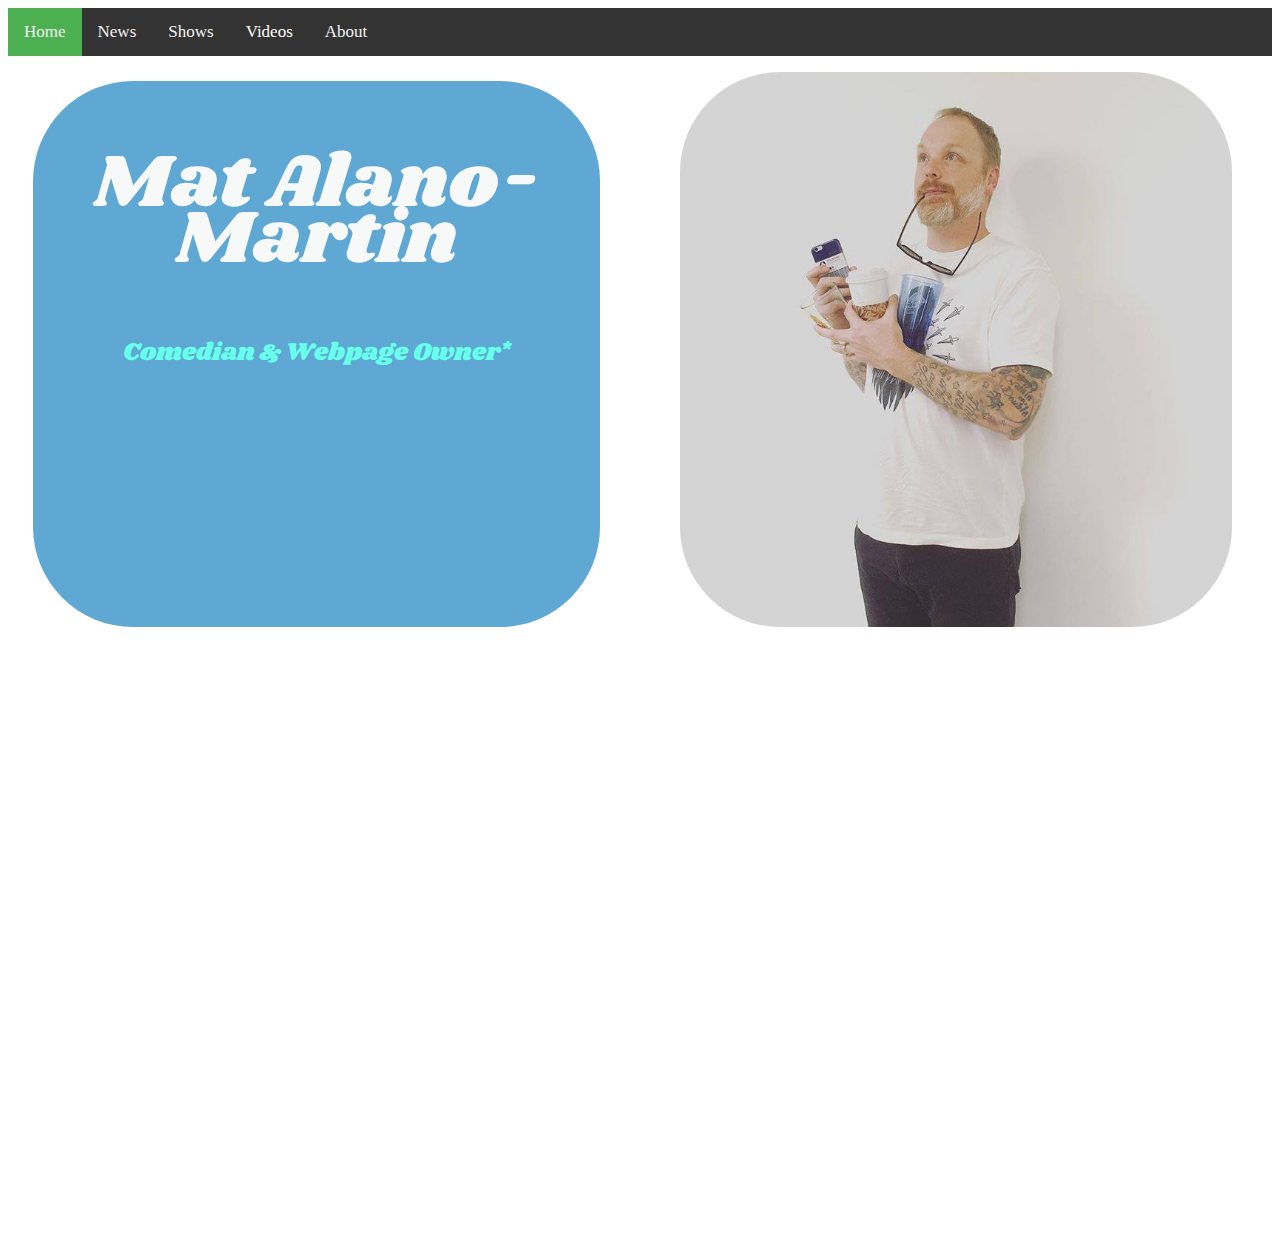
==== index2.html @ 3111704b "Add files via upload" ====
<!doctype html>

<html lang="en">
<head>
  <meta charset="utf-8">
  <title>Index Take 2</title>
  <link href="https://fonts.googleapis.com/css2?family=Shrikhand&display=swap" rel="stylesheet"> 
  <link rel="stylesheet" href="styles_two.css">
  <meta name="viewport" content="width=device-width; initial-scale=1; maximum-scale=1">

</head>
<!-- MENU BAR -->
<div class="topnav" id="myTopnav">
    <a href="#home" class="active">Home</a>
    <a href="#news">News</a>
    <a href="#contact">Shows</a>
    <div class="dropdown">
      <button class="dropbtn">Videos
        <i class="fa fa-caret-down"></i>
      </button>
      <div class="dropdown-content">
        <a href="#">Video 1</a>
        <a href="#">Video 2</a>
        <a href="#">Video 3</a>
      </div>
    </div>
    <a href="#about">About</a>
    <a href="javascript:void(0);" class="icon" onclick="myFunction()">&#9776;</a>
  </div>
<body>
  <!-- GALLERY GRID -->
  <!-- <div class="gallery"></div> -->
        <!-- <div class="grid-item"><p>Lorem ipsum dolor sit amet consectetur adipisicing elit. Odio saepe laudantium nemo beatae, deleniti cum voluptas est pariatur ea amet quisquam eos, iste voluptate, sit dolorem ad ipsam itaque ullam!</p></div>
        <div class="grid-item"><img src="images/rubberbands_small.jpg" alt="Headshot"></div> -->
        <!-- <div class="grid-item"> -->
        <div class="grid-container">    
          <figure class="header-style">
              <!-- <p style="font-family:shrikhand"> -->
              <p style="font-size: 75px">Mat Alano-Martin</p>
              <p style="font-size: 25px"><span style='color:rgb(104, 255, 235);'> Comedian & Webpage Owner*</span></p>
          </figure>
          <figure class=”gallery__item gallery__item--1">
            <img src="images/mam-arms-full-headshot.jpg" class="gallery__img" alt="Headshot">
          </figure>
          <figure class="gallery__item gallery__item--2">
            <!-- <img src="img/image-2.jpg" class="gallery__img" alt="Image 2">
          </figure> -->
          <!-- <figure class="gallery__item gallery__item--3">
            <img src="img/image-3.jpg" class="gallery__img" alt="Image 3">
          </figure>
          <figure class="gallery__item gallery__item--4">
            <img src="img/image-4.jpg" class="gallery__img" alt="Image 4">
          </figure>
          <figure class="gallery__item gallery__item--5">
            <img src="img/image-5.jpg" class="gallery__img" alt="Image 5">
          </figure>
          <figure class="gallery__item gallery__item--6">
            <img src="img/image-6.jpg" class="gallery__img" alt="Image 6">
          </figure> -->
        </div>
        </div>
      </div>
  <script src="js_two.js"></script>
</body>
</html>
---- styles_two.css ----
/* ------------NAVIGATION BAR------------ */

/* Add a black background color to the top navigation */
.topnav {
    background-color: #333;
    overflow: hidden;
  }
  
  /* Style the links inside the navigation bar */
  .topnav a {
    float: left;
    display: block;
    color: #f2f2f2;
    text-align: center;
    padding: 14px 16px;
    text-decoration: none;
    font-size: 17px;
  }
  
  /* Add an active class to highlight the current page */
  .active {
    background-color: #4CAF50;
    color: white;
  }
  
  /* Hide the link that should open and close the topnav on small screens */
  .topnav .icon {
    display: none;
  }
  
  /* Dropdown container - needed to position the dropdown content */
  .dropdown {
    float: left;
    overflow: hidden;
  }
  
  /* Style the dropdown button to fit inside the topnav */
  .dropdown .dropbtn {
    font-size: 17px;
    border: none;
    outline: none;
    color: white;
    padding: 14px 16px;
    background-color: inherit;
    font-family: inherit;
    margin: 0;
  }
  
  /* Style the dropdown content (hidden by default) */
  .dropdown-content {
    display: none;
    position: absolute;
    background-color: #f9f9f9;
    min-width: 160px;
    box-shadow: 0px 8px 16px 0px rgba(0,0,0,0.2);
    z-index: 1;
  }
  
  /* Style the links inside the dropdown */
  .dropdown-content a {
    float: none;
    color: black;
    padding: 12px 16px;
    text-decoration: none;
    display: block;
    text-align: left;
  }
  
  /* Add a dark background on topnav links and the dropdown button on hover */
  .topnav a:hover, .dropdown:hover .dropbtn {
    background-color: #555;
    color: white;
  }
  
  /* Add a grey background to dropdown links on hover */
  .dropdown-content a:hover {
    background-color: #ddd;
    color: black;
  }
  
  /* Show the dropdown menu when the user moves the mouse over the dropdown button */
  .dropdown:hover .dropdown-content {
    display: block;
  }
  
  /* When the screen is less than 600 pixels wide, hide all links, except for the first one ("Home"). Show the link that contains should open and close the topnav (.icon) */
  @media screen and (max-width: 600px) {
    .topnav a:not(:first-child), .dropdown .dropbtn {
      display: none;
    }
    .topnav a.icon {
      float: right;
      display: block;
    }
  }
  
  /* The "responsive" class is added to the topnav with JavaScript when the user clicks on the icon. This class makes the topnav look good on small screens (display the links vertically instead of horizontally) */
  @media screen and (max-width: 600px) {
    .topnav.responsive {position: relative;}
    .topnav.responsive a.icon {
      position: absolute;
      right: 0;
      top: 0;
    }
    .topnav.responsive a {
      float: none;
      display: block;
      text-align: left;
    }
    .topnav.responsive .dropdown {float: none;}
    .topnav.responsive .dropdown-content {position: relative;}
    .topnav.responsive .dropdown .dropbtn {
      display: block;
      width: 100%;
      text-align: left;
    }
  }



  /* -----------GALLERY GRID------------- */
  .grid-container {
    display:grid;
    /* grid-template-columns: repeat( auto-fit, minmax(250px, 1fr) ); */
    grid-template-columns: 1fr 1fr;
    grid-template-rows: 2fr 2fr;
    /* grid-gap: 1em; */
    /* background:#eee; */
    /* padding:1em; */
    line-height: 1;
  }

  .header-style {
    font-family: 'Shrikhand', cursive;
    background: #5fa8d3ff;
    color: rgb(247, 248, 248);
    /* padding: 1px; */
    text-align: center;
    line-height: 0.75;
    border-radius: 100px;
    /* width: 500px; */
    margin-top: 25px;
    /* margin-bottom: 10px; */
    margin-left: 25px;
    /* float: left; */
}
.gallery__img {
  width: 100%;
  height: 100%;
  min-width: 250px;
  object-fit: cover;
  /* padding: 1px; */
  border-radius: 100px;
}
/* 
.gallery {
    display: grid;
    /* grid-template-columns: repeat( auto-fit, minmax(250px, 1fr) ); */
    /* grid-template-columns: auto auto; */
    /* grid-template-rows: repeat(8, 5vw); */
    /* grid-gap: 15px;
  } */ 

 

/* .gallery__item--1 {
  grid-column-start: 1;
  grid-column-end: 3;
  grid-row-start: 1;
  grid-row-end: 3;
} */
/* .gallery__item--2 {
  grid-column-start: 3;
  grid-column-end: 5;
  grid-row-start: 1;
  grid-row-end: 3;
} */
/*   
  .item1 {
    grid-row: 1 / 1 / 2;
  }
  .item2 {
      grid-row: 1 / 3 / 5;
  }  */
  
  /* Clear floats after the columns */
  /* .row:after {
    content: "";
    display: table;
    clear: both;
  } */
  /* @media screen and (max-width: 600px) {
    .column {
      width: 100%;
    } */
  }
  /* -------------IMAGES------------- */
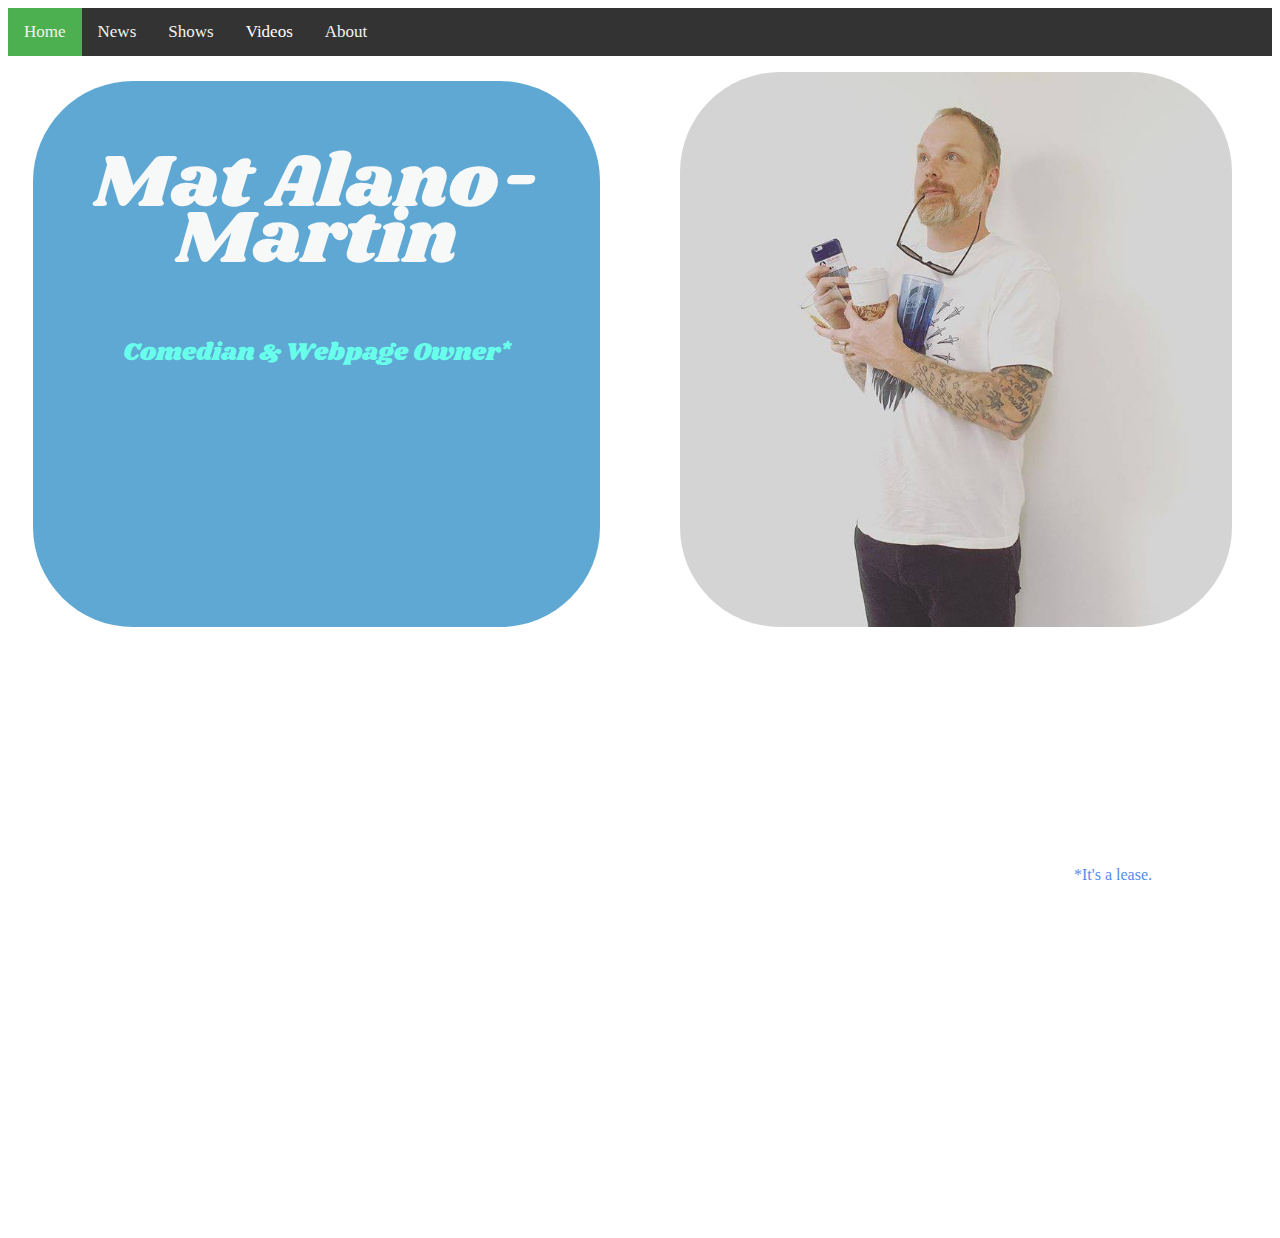
==== commit 83ff6235: "Add files via upload" ====
--- a/index2.html
+++ b/index2.html
@@ -29,10 +29,6 @@
   </div>
 <body>
   <!-- GALLERY GRID -->
-  <!-- <div class="gallery"></div> -->
-        <!-- <div class="grid-item"><p>Lorem ipsum dolor sit amet consectetur adipisicing elit. Odio saepe laudantium nemo beatae, deleniti cum voluptas est pariatur ea amet quisquam eos, iste voluptate, sit dolorem ad ipsam itaque ullam!</p></div>
-        <div class="grid-item"><img src="images/rubberbands_small.jpg" alt="Headshot"></div> -->
-        <!-- <div class="grid-item"> -->
         <div class="grid-container">    
           <figure class="header-style">
               <!-- <p style="font-family:shrikhand"> -->
@@ -43,23 +39,12 @@
             <img src="images/mam-arms-full-headshot.jpg" class="gallery__img" alt="Headshot">
           </figure>
           <figure class="gallery__item gallery__item--2">
-            <!-- <img src="img/image-2.jpg" class="gallery__img" alt="Image 2">
-          </figure> -->
-          <!-- <figure class="gallery__item gallery__item--3">
-            <img src="img/image-3.jpg" class="gallery__img" alt="Image 3">
-          </figure>
-          <figure class="gallery__item gallery__item--4">
-            <img src="img/image-4.jpg" class="gallery__img" alt="Image 4">
-          </figure>
-          <figure class="gallery__item gallery__item--5">
-            <img src="img/image-5.jpg" class="gallery__img" alt="Image 5">
-          </figure>
-          <figure class="gallery__item gallery__item--6">
-            <img src="img/image-6.jpg" class="gallery__img" alt="Image 6">
-          </figure> -->
         </div>
         </div>
       </div>
+      <div>
+        <p style=" position: absolute; bottom: 0; left: 0; width: 90%; text-align: right;"><span style='color:rgb(86, 140, 241);'> *It's a lease.</span></p>	
+    </div>
   <script src="js_two.js"></script>
 </body>
 </html>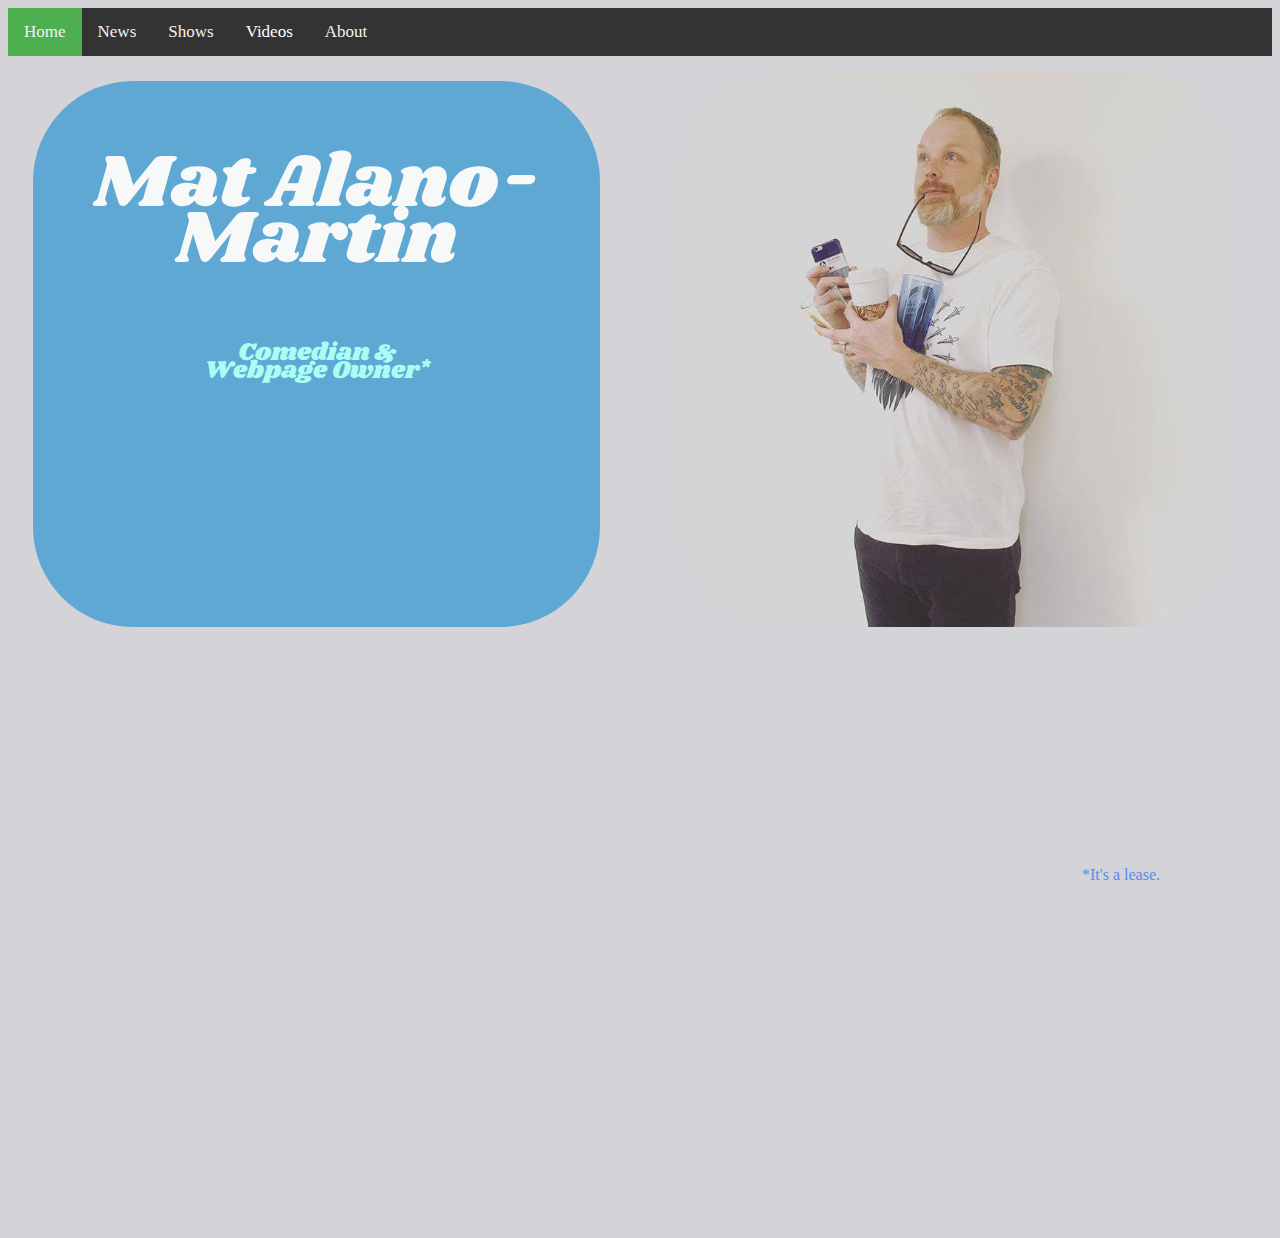
==== commit ec89c7dc: "Update index2.html" ====
--- a/index2.html
+++ b/index2.html
@@ -9,7 +9,7 @@
   <meta name="viewport" content="width=device-width; initial-scale=1; maximum-scale=1">
 
 </head>
-<!-- MENU BAR -->
+<!-- NAVIGATION / MENU BAR -->
 <div class="topnav" id="myTopnav">
     <a href="#home" class="active">Home</a>
     <a href="#news">News</a>
@@ -27,24 +27,28 @@
     <a href="#about">About</a>
     <a href="javascript:void(0);" class="icon" onclick="myFunction()">&#9776;</a>
   </div>
+  <!-- MAIN BODY / GALLERY GRID -->
 <body>
-  <!-- GALLERY GRID -->
+  <body style="
+    background: rgb(211, 211, 216);
+    ">
         <div class="grid-container">    
           <figure class="header-style">
               <!-- <p style="font-family:shrikhand"> -->
               <p style="font-size: 75px">Mat Alano-Martin</p>
-              <p style="font-size: 25px"><span style='color:rgb(104, 255, 235);'> Comedian & Webpage Owner*</span></p>
+              <p style="font-size: 25px"><span style='color:rgb(169, 253, 242);'> Comedian & <br>Webpage Owner*</span></p>
           </figure>
           <figure class=”gallery__item gallery__item--1">
             <img src="images/mam-arms-full-headshot.jpg" class="gallery__img" alt="Headshot">
-          </figure>
-          <figure class="gallery__item gallery__item--2">
+          <!-- </figure>
+          <figure class="gallery__item gallery__item--2"> -->
         </div>
         </div>
       </div>
-      <div>
-        <p style=" position: absolute; bottom: 0; left: 0; width: 90%; text-align: right;"><span style='color:rgb(86, 140, 241);'> *It's a lease.</span></p>	
+      <div>	
+  <!-- FLOATING PUNCHLINE AT BOTTOM OF PAGE -->
+      <p style=" position: absolute; bottom: 0; text-align: end; width: 90%;"><span style='color:rgb(86, 140, 241);'> *It's a lease.</span></p>
     </div>
   <script src="js_two.js"></script>
 </body>
-</html>+</html>
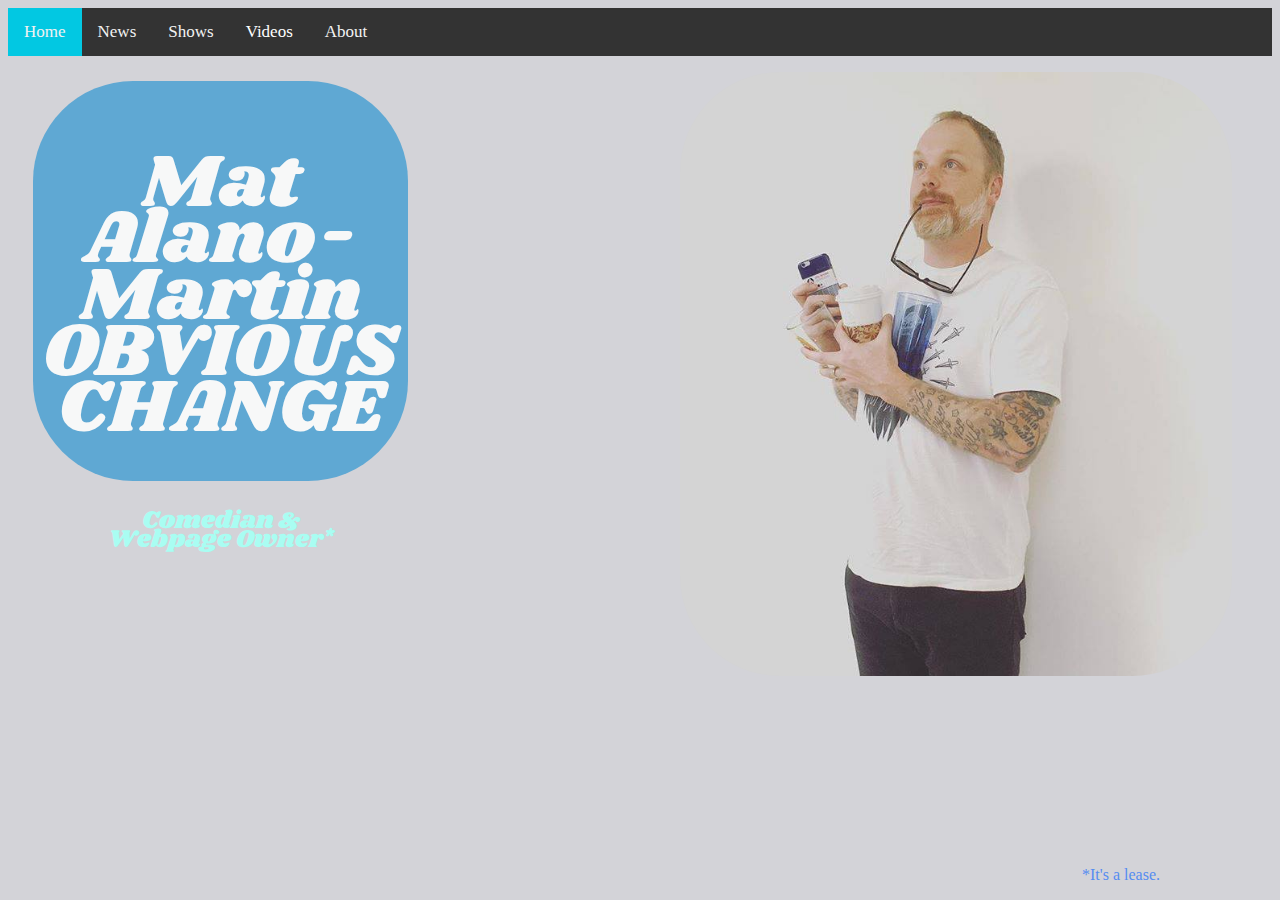
==== commit 142776cd: "test changes" ====
--- a/index2.html
+++ b/index2.html
@@ -35,7 +35,7 @@
         <div class="grid-container">    
           <figure class="header-style">
               <!-- <p style="font-family:shrikhand"> -->
-              <p style="font-size: 75px">Mat Alano-Martin</p>
+              <p style="font-size: 75px">Mat Alano-Martin OBVIOUS CHANGE</p>
               <p style="font-size: 25px"><span style='color:rgb(169, 253, 242);'> Comedian & <br>Webpage Owner*</span></p>
           </figure>
           <figure class=”gallery__item gallery__item--1">
--- a/styles_two.css
+++ b/styles_two.css
@@ -19,8 +19,8 @@
   
   /* Add an active class to highlight the current page */
   .active {
-    background-color: #4CAF50;
-    color: white;
+    background-color: #02c8e2;
+    color: red;
   }
   
   /* Hide the link that should open and close the topnav on small screens */
@@ -119,15 +119,17 @@
 
 
   /* -----------GALLERY GRID------------- */
+
   .grid-container {
     display:grid;
-    /* grid-template-columns: repeat( auto-fit, minmax(250px, 1fr) ); */
-    grid-template-columns: 1fr 1fr;
-    grid-template-rows: 2fr 2fr;
-    /* grid-gap: 1em; */
+    grid-template-columns: repeat( auto-fit, minmax(350px, 1fr));
+    grid-template-rows: repeat(auto-fill, minmax(350px, 1fr));
+    /* grid-template-columns: 1fr 1fr; */
+    /* grid-template-rows: 2fr 2fr; */
+    /* grid-gap: 1px, 2px; */
     /* background:#eee; */
     /* padding:1em; */
-    line-height: 1;
+    /* line-height: 1; */
   }
 
   .header-style {
@@ -135,9 +137,13 @@
     background: #5fa8d3ff;
     color: rgb(247, 248, 248);
     /* padding: 1px; */
+    margin: 0 auto;
     text-align: center;
+    justify-content: center;
     line-height: 0.75;
     border-radius: 100px;
+    max-width: 375px;
+    max-height: 400px;
     /* width: 500px; */
     margin-top: 25px;
     /* margin-bottom: 10px; */
@@ -147,10 +153,13 @@
 .gallery__img {
   width: 100%;
   height: 100%;
-  min-width: 250px;
+  min-width: 350px;
+  min-height: 600px;
   object-fit: cover;
+  /* align-content: left; */
   /* padding: 1px; */
   border-radius: 100px;
+  /* margin-left: -75px; */
 }
 /* 
 .gallery {
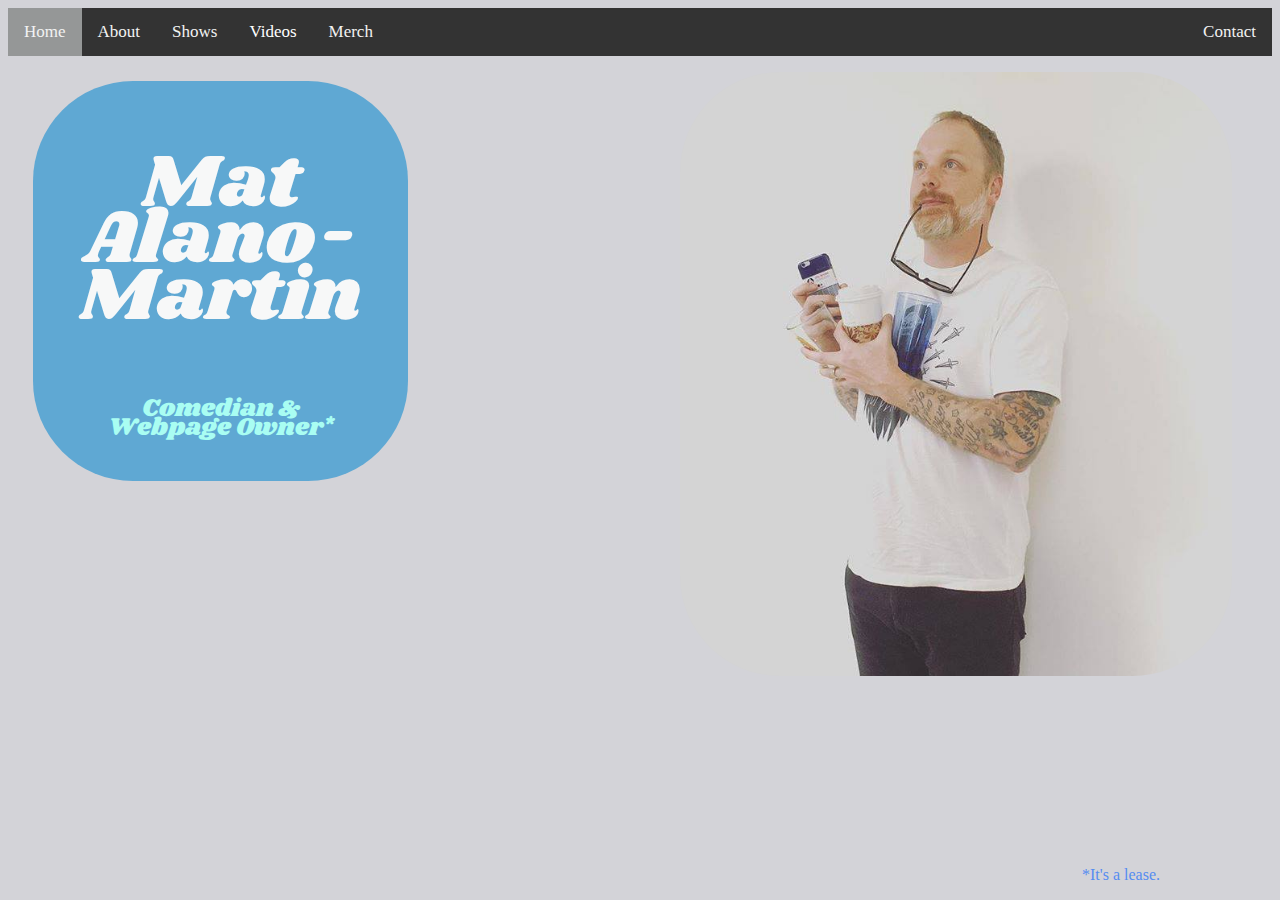
==== commit 5a8a76d1: "Add files via upload" ====
--- a/index2.html
+++ b/index2.html
@@ -3,7 +3,7 @@
 <html lang="en">
 <head>
   <meta charset="utf-8">
-  <title>Index Take 2</title>
+  <title>Mat Alano-Martin</title>
   <link href="https://fonts.googleapis.com/css2?family=Shrikhand&display=swap" rel="stylesheet"> 
   <link rel="stylesheet" href="styles_two.css">
   <meta name="viewport" content="width=device-width; initial-scale=1; maximum-scale=1">
@@ -11,9 +11,9 @@
 </head>
 <!-- NAVIGATION / MENU BAR -->
 <div class="topnav" id="myTopnav">
-    <a href="#home" class="active">Home</a>
-    <a href="#news">News</a>
-    <a href="#contact">Shows</a>
+    <a href="index2.html" class="active">Home</a>
+    <a href="about.html">About</a>
+    <a href="shows.html">Shows</a>
     <div class="dropdown">
       <button class="dropbtn">Videos
         <i class="fa fa-caret-down"></i>
@@ -22,9 +22,10 @@
         <a href="#">Video 1</a>
         <a href="#">Video 2</a>
         <a href="#">Video 3</a>
-      </div>
     </div>
-    <a href="#about">About</a>
+    </div>
+    <a href="merch.html">Merch</a>
+    <a href="contact.html"><a style="float:right">Contact</a>
     <a href="javascript:void(0);" class="icon" onclick="myFunction()">&#9776;</a>
   </div>
   <!-- MAIN BODY / GALLERY GRID -->
@@ -35,7 +36,7 @@
         <div class="grid-container">    
           <figure class="header-style">
               <!-- <p style="font-family:shrikhand"> -->
-              <p style="font-size: 75px">Mat Alano-Martin OBVIOUS CHANGE</p>
+              <p style="font-size: 75px">Mat Alano-Martin</p>
               <p style="font-size: 25px"><span style='color:rgb(169, 253, 242);'> Comedian & <br>Webpage Owner*</span></p>
           </figure>
           <figure class=”gallery__item gallery__item--1">
@@ -51,4 +52,4 @@
     </div>
   <script src="js_two.js"></script>
 </body>
-</html>
+</html>--- a/styles_two.css
+++ b/styles_two.css
@@ -19,8 +19,8 @@
   
   /* Add an active class to highlight the current page */
   .active {
-    background-color: #02c8e2;
-    color: red;
+    background-color: #959797;
+    color: white;
   }
   
   /* Hide the link that should open and close the topnav on small screens */
@@ -117,13 +117,15 @@
   }
 
 
+/*---------- BODY-------------- */
+
 
   /* -----------GALLERY GRID------------- */
 
   .grid-container {
-    display:grid;
-    grid-template-columns: repeat( auto-fit, minmax(350px, 1fr));
-    grid-template-rows: repeat(auto-fill, minmax(350px, 1fr));
+      display:grid;
+      grid-template-columns: repeat( auto-fit, minmax(350px, 1fr));
+      grid-template-rows: repeat(auto-fill, minmax(350px, 1fr));
     /* grid-template-columns: 1fr 1fr; */
     /* grid-template-rows: 2fr 2fr; */
     /* grid-gap: 1px, 2px; */
@@ -150,6 +152,25 @@
     margin-left: 25px;
     /* float: left; */
 }
+
+.header-style-about {
+  /* font-family: 'Shrikhand', cursive; */
+  background: rgb(51, 43, 7);
+  color: rgb(247, 248, 248);
+  /* padding: 1px; */
+  margin: 0 auto;
+  text-align: center;
+  justify-content: center;
+  line-height: 1;
+  border-radius: 100px;
+  max-width: 400px;
+  max-height: 800px;
+  /* width: 500px; */
+  margin-top: 25px;
+  /* margin-bottom: 10px; */
+  margin-left: 25px;
+  /* float: left; */
+}
 .gallery__img {
   width: 100%;
   height: 100%;
@@ -204,3 +225,29 @@
     } */
   }
   /* -------------IMAGES------------- */
+/* If the screen size is 600px wide or less, hide the element */
+@media only screen and (max-width: 600px) {
+  .background {
+    display: none;
+  }
+}
+
+  /* RESZIING RAW JS CODE */
+
+  /* .function adjustStyle(width) {
+    width = parseInt(width);
+    if (width < 701) {
+      $("#size-stylesheet").attr("href", "css/narrow.css");
+    } else if (width < 900) {
+      $("#size-stylesheet").attr("href", "css/medium.css");
+    } else {
+       $("#size-stylesheet").attr("href", "css/wide.css"); 
+    }
+  }
+  
+  $(function() {
+    adjustStyle($(this).width());
+    $(window).resize(function() {
+      adjustStyle($(this).width());
+    });
+  }); */